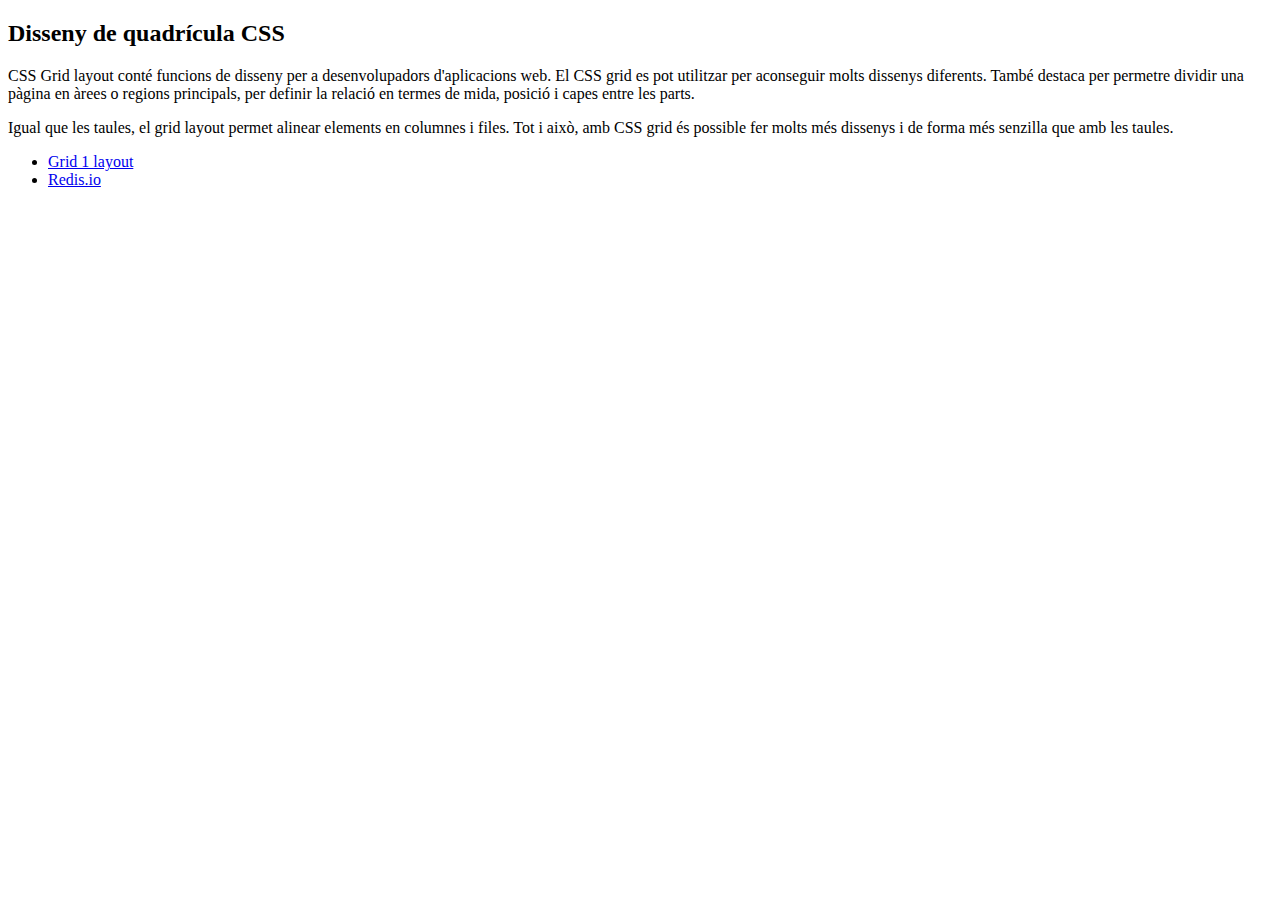
==== index.html @ f44b471d "Add files via upload" ====
<!DOCTYPE html>
<html>
<head>
  <title>Grid CSS</title>
  <meta name="viewport" content="width=device-width, initial-scale=1.0">
</head>

<body>

    <h2>Disseny de quadrícula CSS</h2>

    <p>CSS Grid layout conté funcions de disseny per a desenvolupadors d'aplicacions web. El CSS grid es pot utilitzar per aconseguir molts dissenys diferents. També destaca per permetre dividir una pàgina en àrees o regions principals, per definir la relació en termes de mida, posició i capes entre les parts.</p>

    <p>Igual que les taules, el grid layout permet alinear elements en columnes i files. Tot i això, amb CSS grid és possible fer molts més dissenys i de forma més senzilla que amb les taules.</p>

    <ul>
        <li><a href="grid1/index.html">Grid 1 layout</a></li>
        <li><a href="redis/index.html">Redis.io</a></li>
    </ul>
</body>
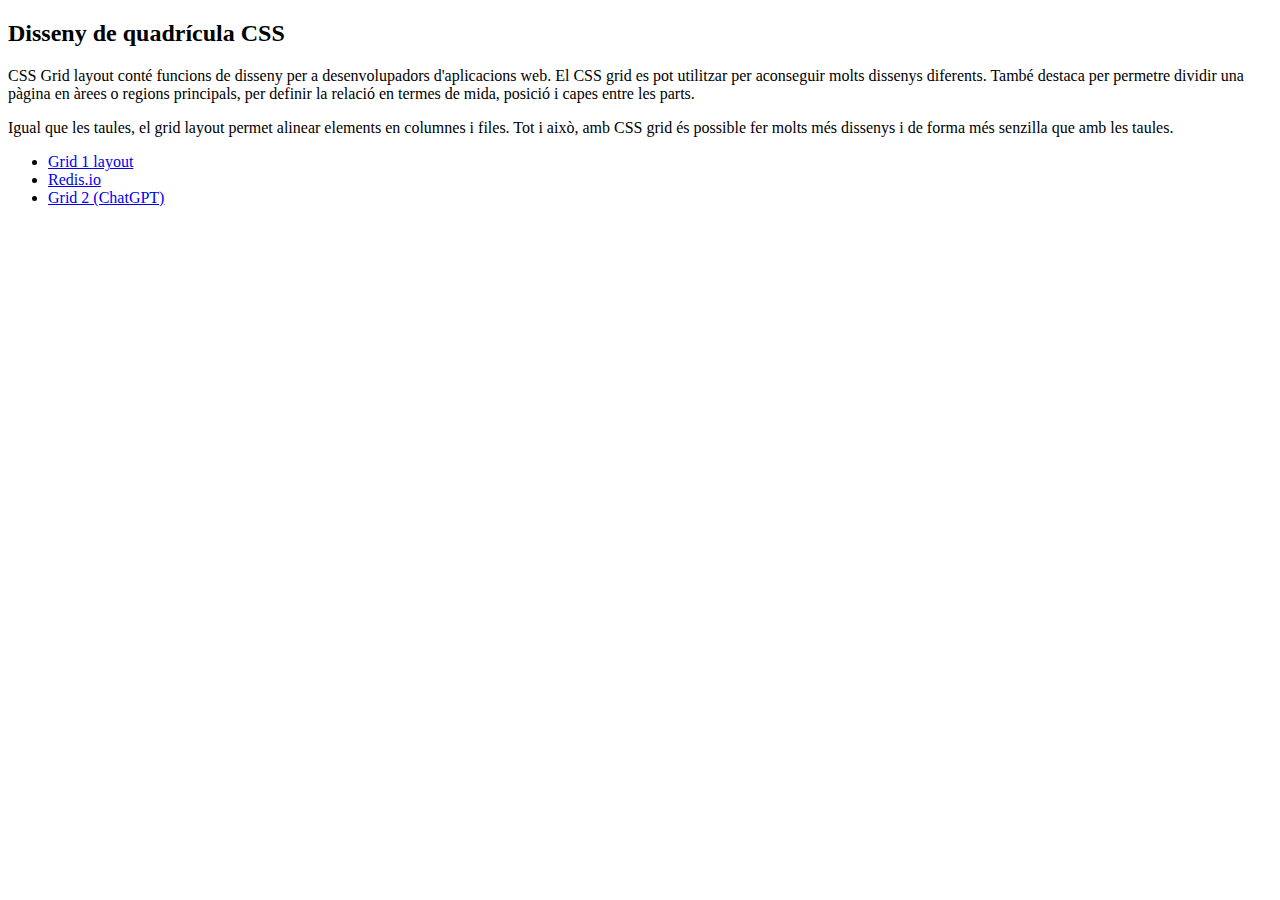
==== commit 0ca6a705: "3r enlaç" ====
--- a/index.html
+++ b/index.html
@@ -16,5 +16,6 @@
     <ul>
         <li><a href="grid1/index.html">Grid 1 layout</a></li>
         <li><a href="redis/index.html">Redis.io</a></li>
+        <li><a href="grid2/index.html">Grid 2 (ChatGPT)</a></li>
     </ul>
 </body>
